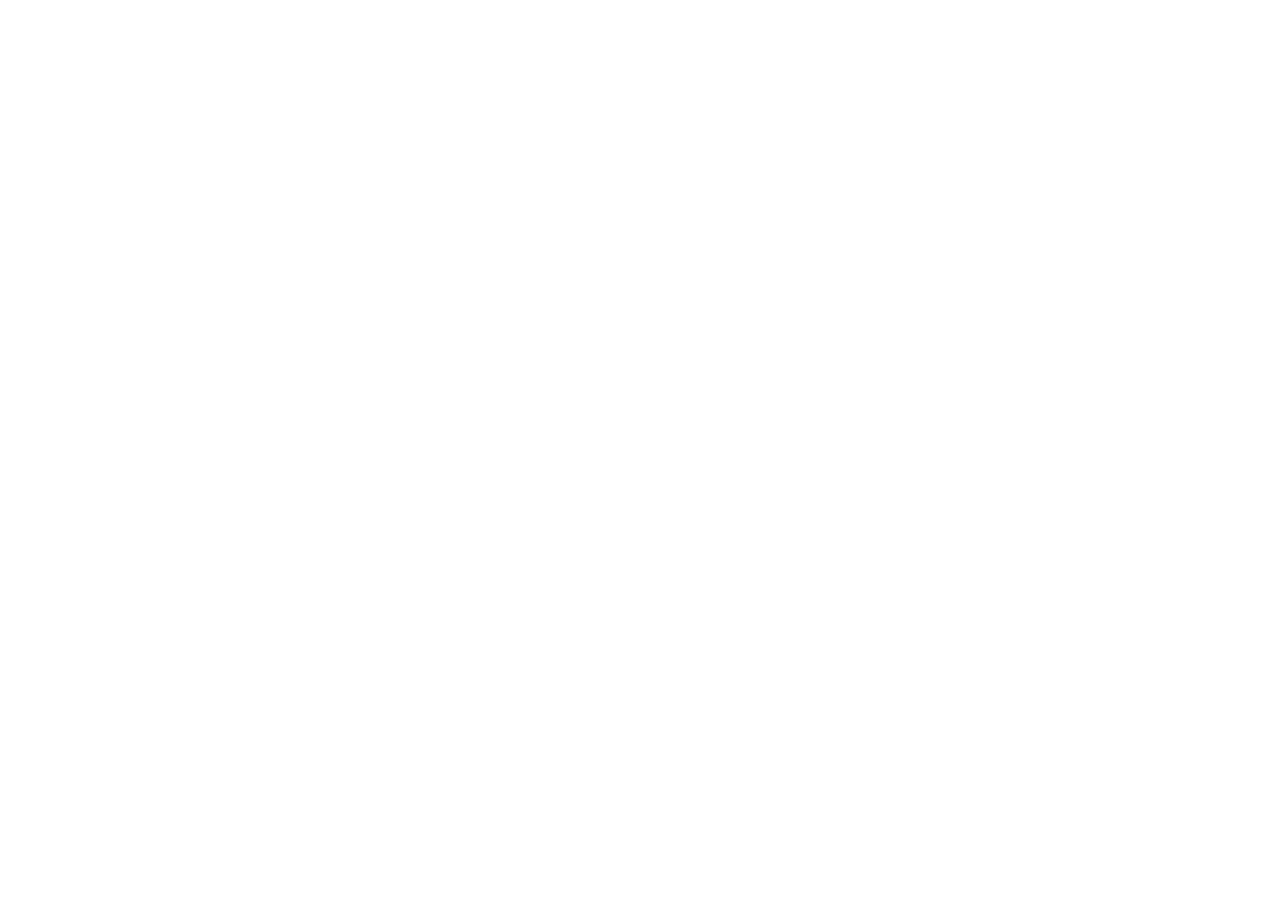
==== index.html @ ade5f1b7 "Folder Delete" ====
<!DOCTYPE html>
<html lang="en">
<head>
    <meta charset="UTF-8">
    <meta http-equiv="X-UA-Compatible" content="IE=edge">
    <meta name="viewport" content="width=device-width, initial-scale=1.0">
    <title>Melissa Portfolio</title>
</head>
<body>
    
</body>
</html>
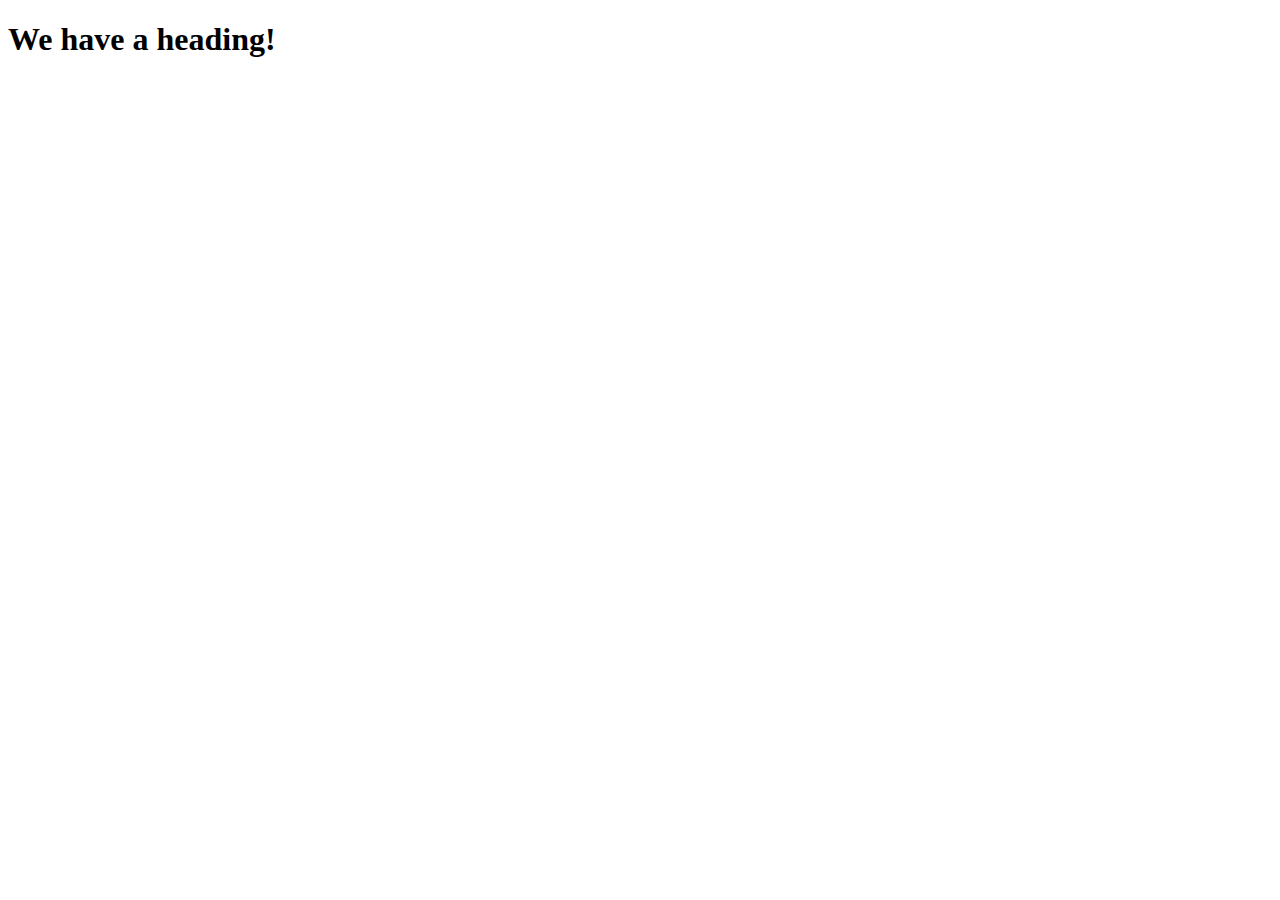
==== commit 5bd8123a: "Heading Test" ====
--- a/index.html
+++ b/index.html
@@ -7,6 +7,6 @@
     <title>Melissa Portfolio</title>
 </head>
 <body>
-    
+    <h1>We have a heading!</h1>
 </body>
 </html>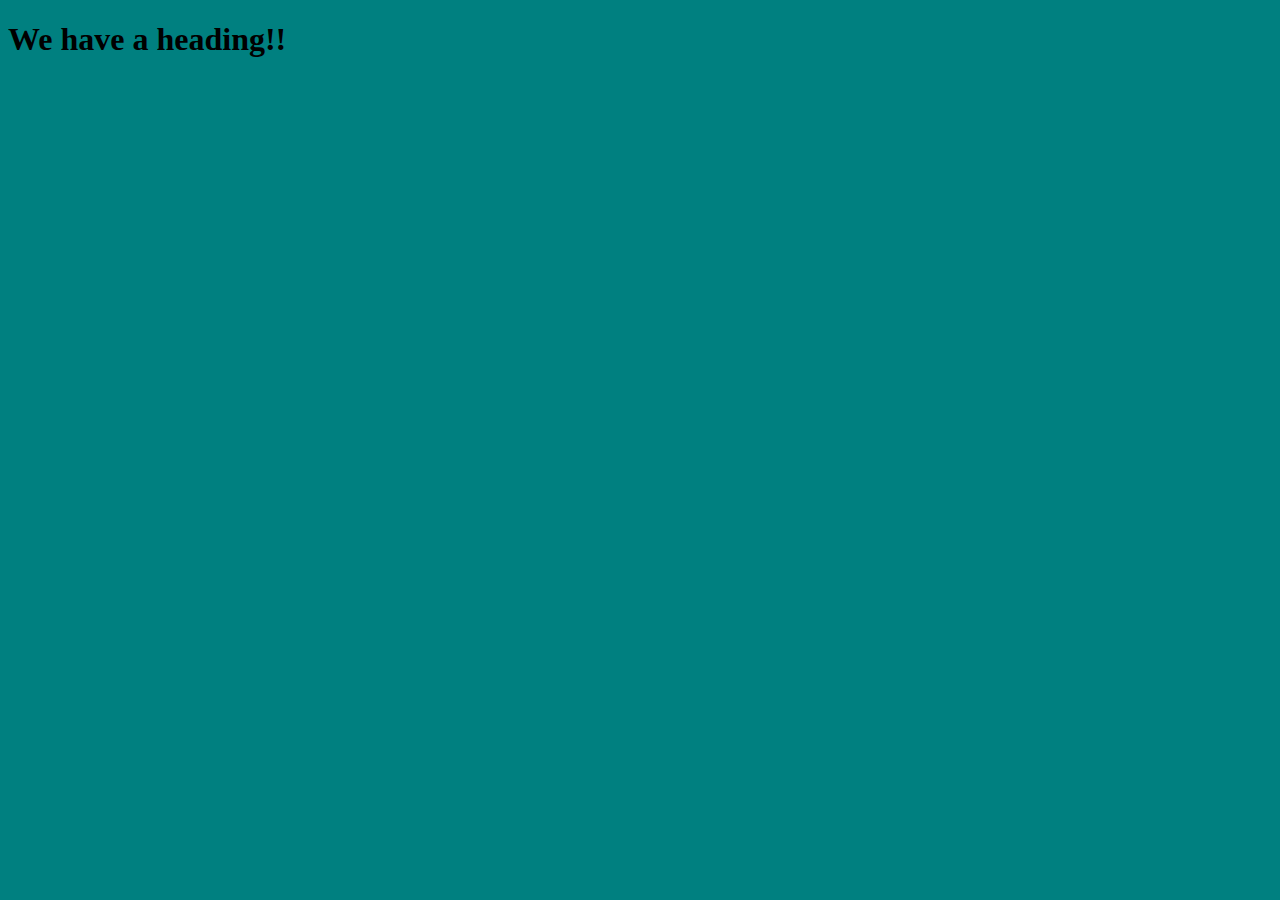
==== commit 1a2188da: "Nothing" ====
--- a/index.html
+++ b/index.html
@@ -4,9 +4,10 @@
     <meta charset="UTF-8">
     <meta http-equiv="X-UA-Compatible" content="IE=edge">
     <meta name="viewport" content="width=device-width, initial-scale=1.0">
+    <link rel="stylesheet" href="styles.css">
     <title>Melissa Portfolio</title>
 </head>
 <body>
-    <h1>We have a heading!</h1>
+    <h1>We have a heading!!</h1>
 </body>
 </html>--- a/styles.css
+++ b/styles.css
@@ -0,0 +1,8 @@
+* {
+    padding: none;
+    margin: none;
+}
+
+body {
+    background-color: teal;
+}
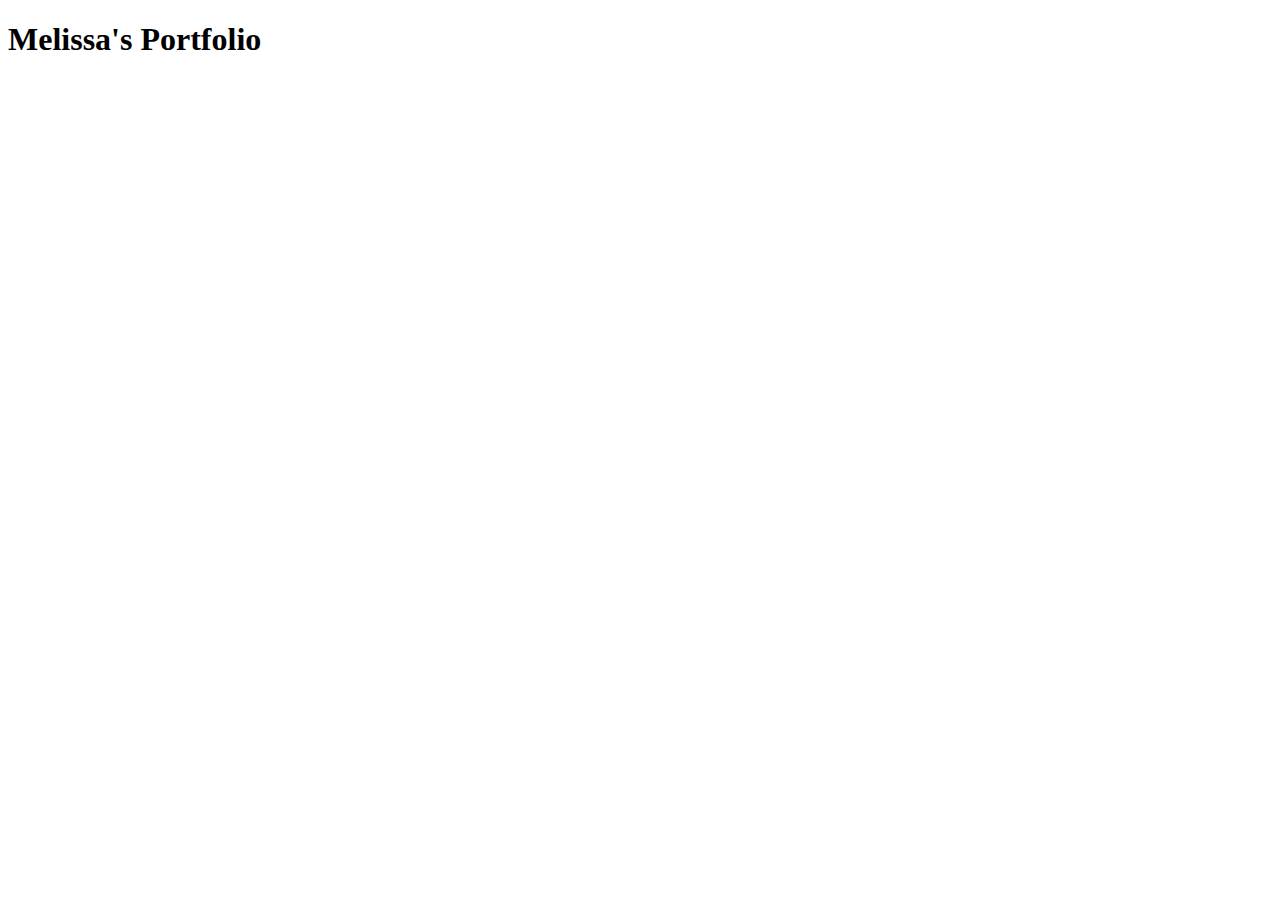
==== commit 1e2036be: "Reset" ====
--- a/index.html
+++ b/index.html
@@ -4,10 +4,9 @@
     <meta charset="UTF-8">
     <meta http-equiv="X-UA-Compatible" content="IE=edge">
     <meta name="viewport" content="width=device-width, initial-scale=1.0">
-    <link rel="stylesheet" href="styles.css">
-    <title>Melissa Portfolio</title>
+    <title>Document</title>
 </head>
 <body>
-    <h1>We have a heading!!</h1>
+    <h1>Melissa's Portfolio</h1>
 </body>
 </html>